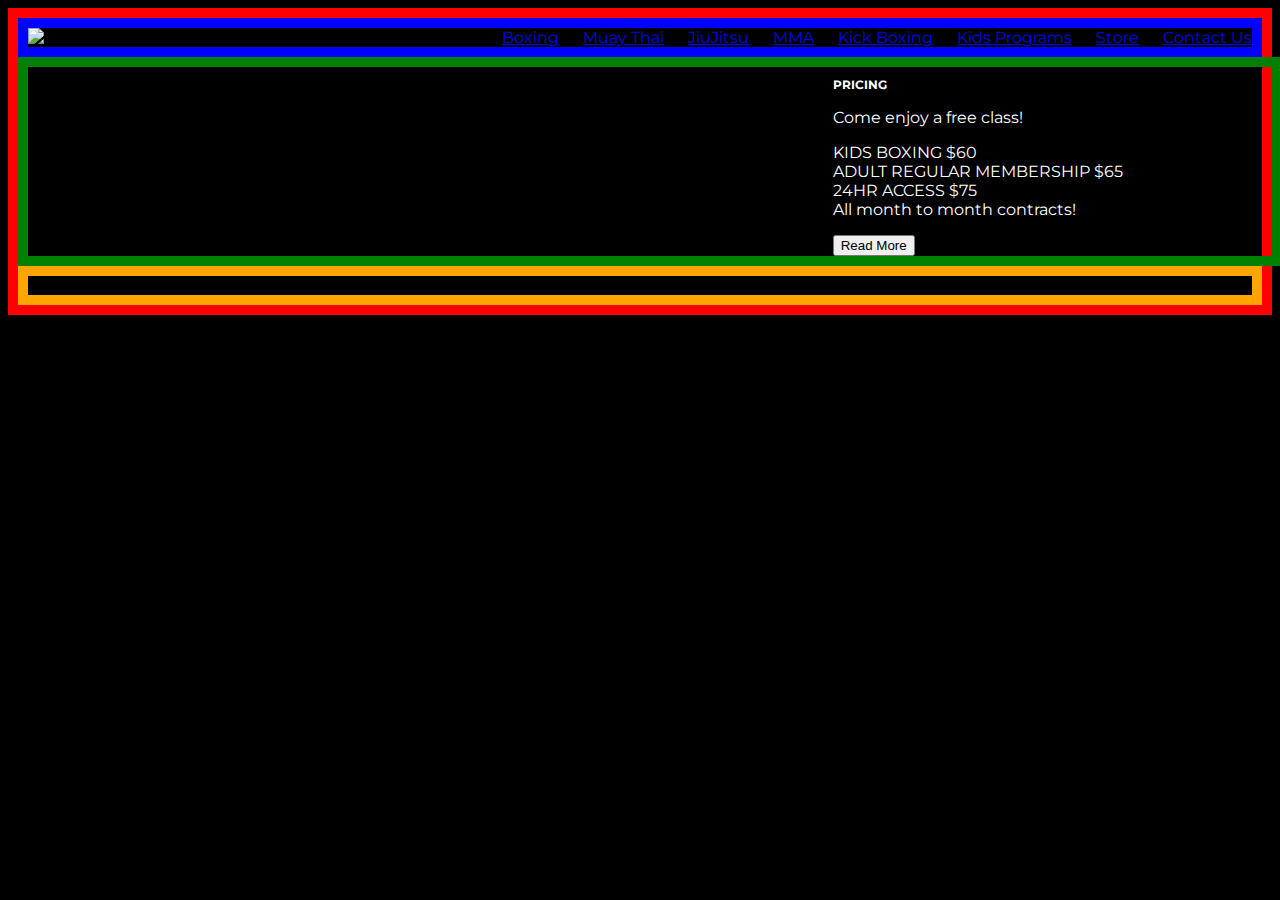
==== FP2/index.html @ 8fc8cd11 "Add files via upload" ====
<!DOCTYPE html>
<html>

<head>
    <meta charset="utf-8" />
    <meta name="viewport" content="width=device-width, initial-scale=1">
    <!-- Title of the browser tab -->
    <title>Final-Project</title>
    <!-- We are importing our css styles here -->
    <link rel="stylesheet" href="style.css">
    <!-- We are setting the tab icon here -->

    <link rel="stylesheet" href="https://use.fontawesome.com/releases/v5.7.1/css/all.css"
        integrity="sha384-fnmOCqbTlWIlj8LyTjo7mOUStjsKC4pOpQbqyi7RrhN7udi9RwhKkMHpvLbHG9Sr" crossorigin="anonymous" />
    <!-- We are importing google fonts here -->
    <link href="https://fonts.googleapis.com/css2?family=Montserrat:wght@400;500&display=swap" rel="stylesheet">
</head>

<body>


    <!-- Header -->
    <header class="header-container">
        <img src="https://img1.wsimg.com/isteam/ip/11f489c0-f7e5-4ab6-b569-fa96404efa93/logo/dbd40093-537e-41d8-8cde-81873c3682ac.png/:/rs=w:507,h:160,cg:true,m/cr=w:507,h:160/qt=q:95"
            alt="Fight City" width="400px" class="fightcitylogo">
        <!-- Navigation -->
        <nav>
            <nav class="nav-container">
                <a href="#">Boxing</a>
                <a href="#">Muay Thai</a>
                <a href="#">JiuJitsu</a>
                <a href="#">MMA</a>
                <a href="#">Kick Boxing</a>
                <a href="#">Kids Programs</a>
                <a href="#">Store</a>
                <a href="#">Contact Us</a>

            </nav>
    </header>
    <main class="main-container">
        <section class="mainimage-container">

            <!-- This section is displaying our image that we set in the CSS -->
        </section>

        <!-- SIDEBAR -->
        <aside class="sidebar-container">
            <h2 class="sidebar-title">Pricing</h2>


            <p class="">
                Come enjoy a free class!
            <div></div>
            KIDS BOXING $60
            <div></div>
            ADULT REGULAR MEMBERSHIP $65
            <div></div>
            24HR ACCESS $75
            <div></div>
            All month to month contracts!

            </p>


            <button class="">

                Read More
                <i class="fas fa-arrow-right"></i>

            </button>


        </aside>


    </main>
    <!-- SECTION SECTION -->

    <!-- Footer -->
    <footer class="footer-container">

        <div class="icons">
            <div style="font-size: 44px;">
                <i class="icon-umbrella icon-large text-error"></i>
            </div>
            <a href="https://www.facebook.com/fightcityslc">
                <i class="fab fa-facebook-square fa-3x "></i>
            </a>
            <a href="https://www.youtube.com/@fightcitygymtalk7174">
                <i class="fab fa-youtube"></i>
            </a>
            <a href="https://www.instagram.com/fightcity_slc/">

                <i class="fab fa-instagram fa-2x "></i>
        </div>
        </a>
        </div>

        <div>
            Copyright 2023, all rights reserved
        </div>

    </footer>
    </div>

</body>

</html>
---- FP2/style.css ----
body {
    display: flex;
    flex-direction: column;
    font-family: 'Montserrat', sans-serif;
    border: 10px solid red;
    background-color: black;
}

header {
    border: 10px solid blue;
}

main {
    border: 10px solid green
}

footer {
    border: 10px solid orange
}

.footer-container {
    display: flex;
    align-items: center;
    justify-content: flex-end;
}


.header-container {
    display: flex;
    justify-content: space-between;
    align-items: center;
}

.nav-container {
    display: flex;
    align-items: center;
    gap: 24px;
}

.main-container {
    display: flex;
    width: 100%;

}

.mainimage-container {
    background: url(FP2\Gym1.JPG);
    background-size: cover;
    width: 70%;
}

.sidebar-container {
    color: white;
    width: 40%;
    justify-self: right;
    padding-left: 36px;
    display: inline;

}

.sidebar-title {
    text-transform: uppercase;
    font-size: 12px;
}

.sidebar-subtitle {
    font-size: 35px;
}

.icons {
    color: white;
}
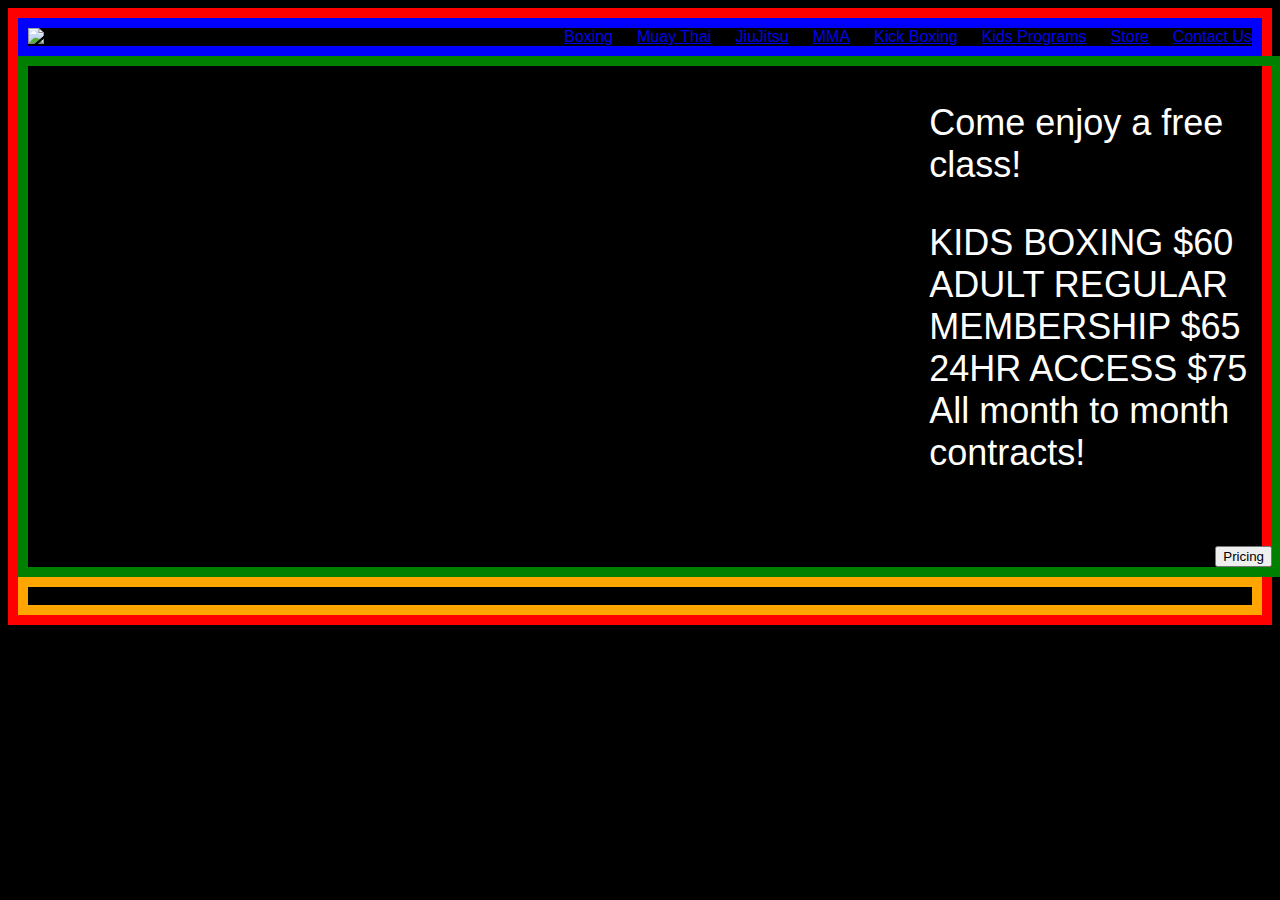
==== commit ee6d7857: "Add files via upload" ====
--- a/FP2/index.html
+++ b/FP2/index.html
@@ -4,26 +4,26 @@
 <head>
     <meta charset="utf-8" />
     <meta name="viewport" content="width=device-width, initial-scale=1">
-    <!-- Title of the browser tab -->
+
     <title>Final-Project</title>
-    <!-- We are importing our css styles here -->
+
     <link rel="stylesheet" href="style.css">
-    <!-- We are setting the tab icon here -->
+
 
     <link rel="stylesheet" href="https://use.fontawesome.com/releases/v5.7.1/css/all.css"
         integrity="sha384-fnmOCqbTlWIlj8LyTjo7mOUStjsKC4pOpQbqyi7RrhN7udi9RwhKkMHpvLbHG9Sr" crossorigin="anonymous" />
-    <!-- We are importing google fonts here -->
-    <link href="https://fonts.googleapis.com/css2?family=Montserrat:wght@400;500&display=swap" rel="stylesheet">
+
+    <link href="https://fonts.google.com/specimen/Tilt+Warp" rel="stylesheet">
 </head>
 
 <body>
 
 
-    <!-- Header -->
+
     <header class="header-container">
         <img src="https://img1.wsimg.com/isteam/ip/11f489c0-f7e5-4ab6-b569-fa96404efa93/logo/dbd40093-537e-41d8-8cde-81873c3682ac.png/:/rs=w:507,h:160,cg:true,m/cr=w:507,h:160/qt=q:95"
             alt="Fight City" width="400px" class="fightcitylogo">
-        <!-- Navigation -->
+
         <nav>
             <nav class="nav-container">
                 <a href="#">Boxing</a>
@@ -40,12 +40,11 @@
     <main class="main-container">
         <section class="mainimage-container">
 
-            <!-- This section is displaying our image that we set in the CSS -->
+
         </section>
 
-        <!-- SIDEBAR -->
-        <aside class="sidebar-container">
-            <h2 class="sidebar-title">Pricing</h2>
+        <aside class="right-sidebar-container">
+
 
 
             <p class="">
@@ -62,15 +61,19 @@
             </p>
 
 
-            <button class="">
+            <button class="button">
 
-                Read More
+                Pricing
                 <i class="fas fa-arrow-right"></i>
 
             </button>
 
 
         </aside>
+
+
+
+        </section>
 
 
     </main>
--- a/FP2/style.css
+++ b/FP2/style.css
@@ -44,28 +44,31 @@
 }
 
 .mainimage-container {
-    background: url(FP2\Gym1.JPG);
-    background-size: cover;
-    width: 70%;
+    background: url(https://img1.wsimg.com/isteam/ip/11f489c0-f7e5-4ab6-b569-fa96404efa93/-5431065332401903347.jpg/:/cr=t:14.79%25,l:0%25,w:100%25,h:70.42%25/rs=w:1200,h:600,cg:true);
+    height: 400px;
+    width: 800px;
+    justify-self: left;
 }
 
-.sidebar-container {
+.right-sidebar-container {
     color: white;
     width: 40%;
     justify-self: right;
-    padding-left: 36px;
-    display: inline;
-
+    padding-left: 350px;
+    display: flex;
+    flex-direction: column;
+    font-size: 36px
 }
 
-.sidebar-title {
-    text-transform: uppercase;
-    font-size: 12px;
+
+
+
+.button {
+    display: flex;
+    align-self: end;
 }
 
-.sidebar-subtitle {
-    font-size: 35px;
-}
+
 
 .icons {
     color: white;
